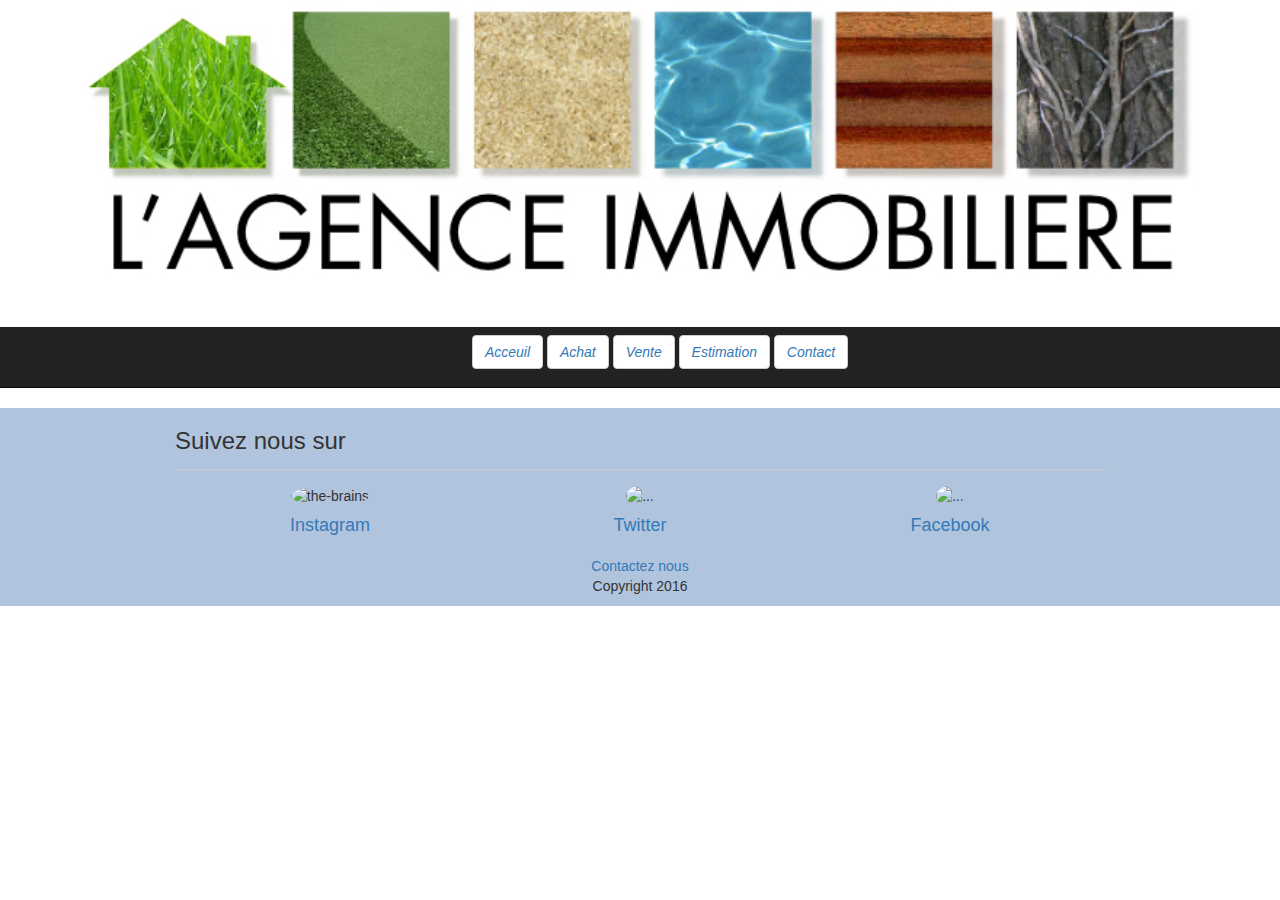
==== contact.html @ 6cdbe424 "add multi page and img for achat and vente page's" ====
<!doctype html>
<!--[if lt IE 7]>      <html class="no-js lt-ie9 lt-ie8 lt-ie7" lang=""> <![endif]-->
<!--[if IE 7]>         <html class="no-js lt-ie9 lt-ie8" lang=""> <![endif]-->
<!--[if IE 8]>         <html class="no-js lt-ie9" lang=""> <![endif]-->
<!--[if gt IE 8]><!-->
    <html class="no-js" lang="fr"> <!--<![endif]-->
    <head>
        <meta charset="utf-8">
        <meta http-equiv="X-UA-Compatible" content="IE=edge,chrome=1">
        <title>achat</title>
        <meta name="description" content="">
        <meta name="viewport" content="width=device-width, initial-scale=1">
        <link rel="apple-touch-icon" href="apple-touch-icon.png">

        <link rel="stylesheet" href="css/normalize.min.css">
        <link rel="stylesheet" href="css/bootstrap.css">
        <link rel="stylesheet" href="css/main.css">


    </head>
    <body>
        <!--[if lt IE 8]>
            <p class="browserupgrade">You are using an <strong>outdated</strong> browser. Please <a href="http://browsehappy.com/">upgrade your browser</a> to improve your experience.</p>
        <![endif]-->

<!-- debut header  -->
        <header>
            <figure>
                <img src="img/imgresize-lg-logo.jpg" alt="logo" class="img-responsive center-block"/>
            </figure>
            <nav>
                <nav class="navbar navbar-inverse navbar-static-top ">
                    <!-- collapser la navbar -->
                  <div class="container text-center">
                        <ul>
                            <button type="button" class="btn btn-default navbar-btn "><a href="index.html"><em>Acceuil</em></a></button>
                            <button type="button" class="btn btn-default navbar-btn "><a href="achat.html"><em>Achat</em> </a></button>
                            <button type="button" class="btn btn-default navbar-btn "><a href="vente.html"><em>Vente</em></a></button>
                            <button type="button" class="btn btn-default navbar-btn "><a href="estimation.html"><em>Estimation</em></a></button>
                            <button type="button" class="btn btn-default navbar-btn "><a href="contact.html"><em>Contact</em></a></button>
                        </ul>
                  </div>
                </nav>
            </nav>
        </header>
        <div class="container">

        </div>
        <footer>
            <!-- inspiré de http://bootsnipp.com/snippets/featured/tall-footer-with-gradient-image -->
            <div id="footer">
                <div class="container">
                    <div class="row">
                        <h3 class="footertext">Suivez nous sur</h3>
                        <hr>
                          <div class="col-md-4">
                            <center>
                              <img src="http://i62.tinypic.com/1j12bk.jpg" width="23%" class="img-circle" alt="the-brains">
                              <br>
                              <h4 class="footertext text-primary">Instagram</h4>
                            </center>
                          </div>
                          <div class="col-md-4">
                            <center>
                              <img src="http://i60.tinypic.com/241ta20.jpg" class="img-circle" width="20%" alt="...">
                              <br>
                              <h4 class="footertext text-primary">Twitter</h4>
                            </center>
                          </div>
                          <div class="col-md-4">
                            <center>
                              <img src="http://i57.tinypic.com/swqzo7.jpg" class="img-circle" alt="...">
                              <br>
                              <h4 class="footertext text-primary">Facebook</h4>
                            </center>
                          </div>
                        </div>
                        <div class="row">
                        <p><center><a href="contact.html">Contactez nous</a> <p class="footertext">Copyright 2016</p></center></p>
                    </div>
                </div>
            </div>
        </footer>
        <script src="//ajax.googleapis.com/ajax/libs/jquery/1.11.2/jquery.js"></script>
        <script>window.jQuery || document.write('<script src="js/vendor/jquery-1.11.2.js"><\/script>')</script>

        <script src="js/vendor/modernizr-2.8.3.min.js"></script>
        <script src="js/bootstrap.min.js"></script>
        <script src="js/plugins.js"></script>
        <script src="js/main.js"></script>

    </body>
</html>
---- css/main.css ----
/*! HTML5 Boilerplate v5.0 | MIT License | http://h5bp.com/ */

html {
    color: #222;
    font-size: 1em;
    line-height: 1.4;
}

::-moz-selection {
    background: #b3d4fc;
    text-shadow: none;
}

::selection {
    background: #b3d4fc;
    text-shadow: none;
}

hr {
    display: block;
    height: 1px;
    border: 0;
    border-top: 1px solid #ccc;
    margin: 1em 0;
    padding: 0;
}

audio,
canvas,
iframe,
img,
svg,
video {
    vertical-align: middle;
}

fieldset {
    border: 0;
    margin: 0;
    padding: 0;
}

textarea {
    resize: vertical;
}

.browserupgrade {
    margin: 0.2em 0;
    background: #ccc;
    color: #000;
    padding: 0.2em 0;
}

/*CAROUSEL*/
/* Makes images fully responsive */

.img-responsive,
.thumbnail > img,
.thumbnail a > img,
.carousel-inner > .item > img,
.carousel-inner > .item > a > img {
  display: block;
  width: 100%;
  height: auto;
}

/* ------------------- Carousel Styling ------------------- */

.carousel-inner {
  border-radius: 15px;
}

.carousel-caption {
  background-color: rgba(0,0,0,.5);
  position: absolute;
  left: 0;
  right: 0;
  bottom: 0;
  z-index: 10;
  padding: 0 0 10px 25px;
  color: #fff;
  text-align: left;
}

.carousel-indicators {
  position: absolute;
  bottom: 0;
  right: 0;
  left: 0;
  width: 100%;
  z-index: 15;
  margin: 0;
  padding: 0 25px 25px 0;
  text-align: right;
}

.carousel-control.left,
.carousel-control.right {
  background-image: none;
}


/* ------------------- Section Styling - Not needed for carousel styling ------------------- */

.section-white {
   padding: 10px 0;

}

.section-white {
  background-color: #fff;
  color: #555;
}

@media screen and (min-width: 768px) {

  .section-white {
     padding: 1.5em 0;
  }

}

@media screen and (min-width: 992px) {

  .container {
    max-width: 930px;
  }

}

/*fin carousel*/
/* ==========================================================================
   Author's custom styles
   ========================================================================== */
#footer{
  background-color: #B0C4DE;
}
/*boutton modifié*/
.btn-sample {
  color: #FFFFFF;
  background-color: #000000;
  border-color: #000000;
}
.research-lg{
  display: flex;
  direction: ltr;
}
.research-lg .form-control {
  background-color: black;
  color: white;

}

.agence{
  margin-left: 20%;
  display: flex;
  justify-content: center, space-around;
}

.img-vl-lg{
  display: flex;
  flex-wrap: wrap;
  justify-content:space-around;
  align-items:  stretch;
}

/* ##################################################################### */
/* ##########################   SMARTPHONE   ########################### */
/* ##################################################################### */
/* Extra small devices (phones, less than 768px) */



/* ##################################################################### */
/* ############################   TABLETS   ############################ */
/* ##################################################################### */
/* Small devices (tablets, 768px and up) */
   @media (min-width: 768px) {

   }

/* ##################################################################### */
/* ############################   DESKTOPS   ########################### */
/* ##################################################################### */
/* Medium devices (desktops, 992px and up) */
   @media (min-width: 992px) {

   }

/* ##################################################################### */
/* ########################   LARGE DESKTOPS   ######################### */
/* ##################################################################### */
/* Large devices (large desktops, 1200px and up) */
   @media (min-width: 1200px) {

   }















/* ==========================================================================
   Media Queries
   ========================================================================== */

@media only screen and (min-width: 35em) {

}

@media print,
       (-o-min-device-pixel-ratio: 5/4),
       (-webkit-min-device-pixel-ratio: 1.25),
       (min-resolution: 120dpi) {

}

/* ==========================================================================
   Helper classes
   ========================================================================== */

.hidden {
    display: none !important;
    visibility: hidden;
}

.visuallyhidden {
    border: 0;
    clip: rect(0 0 0 0);
    height: 1px;
    margin: -1px;
    overflow: hidden;
    padding: 0;
    position: absolute;
    width: 1px;
}

.visuallyhidden.focusable:active,
.visuallyhidden.focusable:focus {
    clip: auto;
    height: auto;
    margin: 0;
    overflow: visible;
    position: static;
    width: auto;
}

.invisible {
    visibility: hidden;
}

.clearfix:before,
.clearfix:after {
    content: " ";
    display: table;
}

.clearfix:after {
    clear: both;
}

.clearfix {
    *zoom: 1;
}

/* ==========================================================================
   Print styles
   ========================================================================== */

@media print {
    *,
    *:before,
    *:after {
        background: transparent !important;
        color: #000 !important;
        box-shadow: none !important;
        text-shadow: none !important;
    }

    a,
    a:visited {
        text-decoration: underline;
    }

    a[href]:after {
        content: " (" attr(href) ")";
    }

    abbr[title]:after {
        content: " (" attr(title) ")";
    }

    a[href^="#"]:after,
    a[href^="javascript:"]:after {
        content: "";
    }

    pre,
    blockquote {
        border: 1px solid #999;
        page-break-inside: avoid;
    }

    thead {
        display: table-header-group;
    }

    tr,
    img {
        page-break-inside: avoid;
    }

    img {
        max-width: 100% !important;
    }

    p,
    h2,
    h3 {
        orphans: 3;
        widows: 3;
    }

    h2,
    h3 {
        page-break-after: avoid;
    }
}
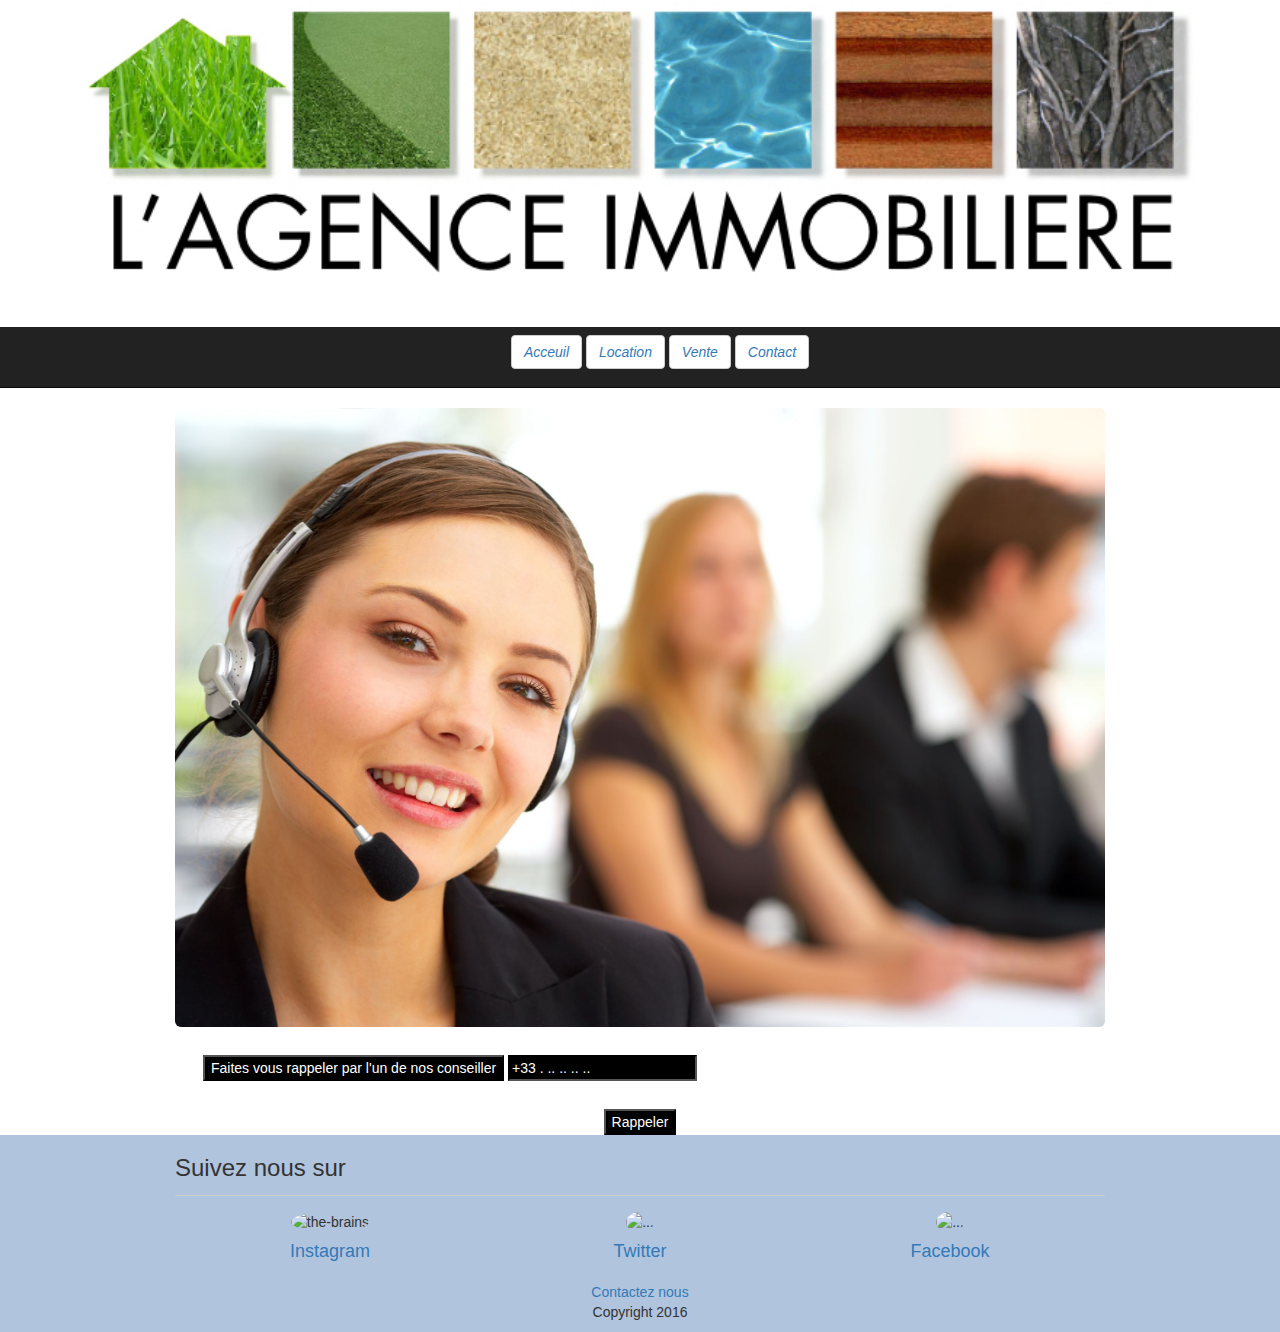
==== commit f3dd57ab: "add favicon" ====
--- a/contact.html
+++ b/contact.html
@@ -11,6 +11,7 @@
         <meta name="description" content="">
         <meta name="viewport" content="width=device-width, initial-scale=1">
         <link rel="apple-touch-icon" href="apple-touch-icon.png">
+        <link rel="icon" href="favicon.ico">
 
         <link rel="stylesheet" href="css/normalize.min.css">
         <link rel="stylesheet" href="css/bootstrap.css">
@@ -34,9 +35,8 @@
                   <div class="container text-center">
                         <ul>
                             <button type="button" class="btn btn-default navbar-btn "><a href="index.html"><em>Acceuil</em></a></button>
-                            <button type="button" class="btn btn-default navbar-btn "><a href="achat.html"><em>Achat</em> </a></button>
+                            <button type="button" class="btn btn-default navbar-btn "><a href="location.html"><em>Location</em> </a></button>
                             <button type="button" class="btn btn-default navbar-btn "><a href="vente.html"><em>Vente</em></a></button>
-                            <button type="button" class="btn btn-default navbar-btn "><a href="estimation.html"><em>Estimation</em></a></button>
                             <button type="button" class="btn btn-default navbar-btn "><a href="contact.html"><em>Contact</em></a></button>
                         </ul>
                   </div>
@@ -44,6 +44,22 @@
             </nav>
         </header>
         <div class="container">
+            <div class="row">
+                <figure><img src="img/img-contact.jpg" class="img-responsive img-rounded"   alt="image contact" /></figure>
+            </div>
+            <div class="row">
+                <form class="info-appeler" action="index.html" method="post">
+                    <input type="button"  name="name" class="btn-sample" value="Faites vous rappeler par l'un de nos conseiller">
+                    <input type="text-center"  name="name" class="btn-sample" value="+33 . .. .. .. ..">
+
+                </form>
+            </div>
+            <div class="row">
+                <form class="btn-rappel" action="index.html" method="post">
+                    <input class="btn-sample center-block " type="submit" value="Rappeler">
+                </form>
+            </div>
+
 
         </div>
         <footer>
--- a/css/main.css
+++ b/css/main.css
@@ -163,6 +163,10 @@
   justify-content:space-around;
   align-items:  stretch;
 }
+/*Bouton appeler*/
+.info-appeler{
+  margin: 2em;
+}
 
 /* ##################################################################### */
 /* ##########################   SMARTPHONE   ########################### */
